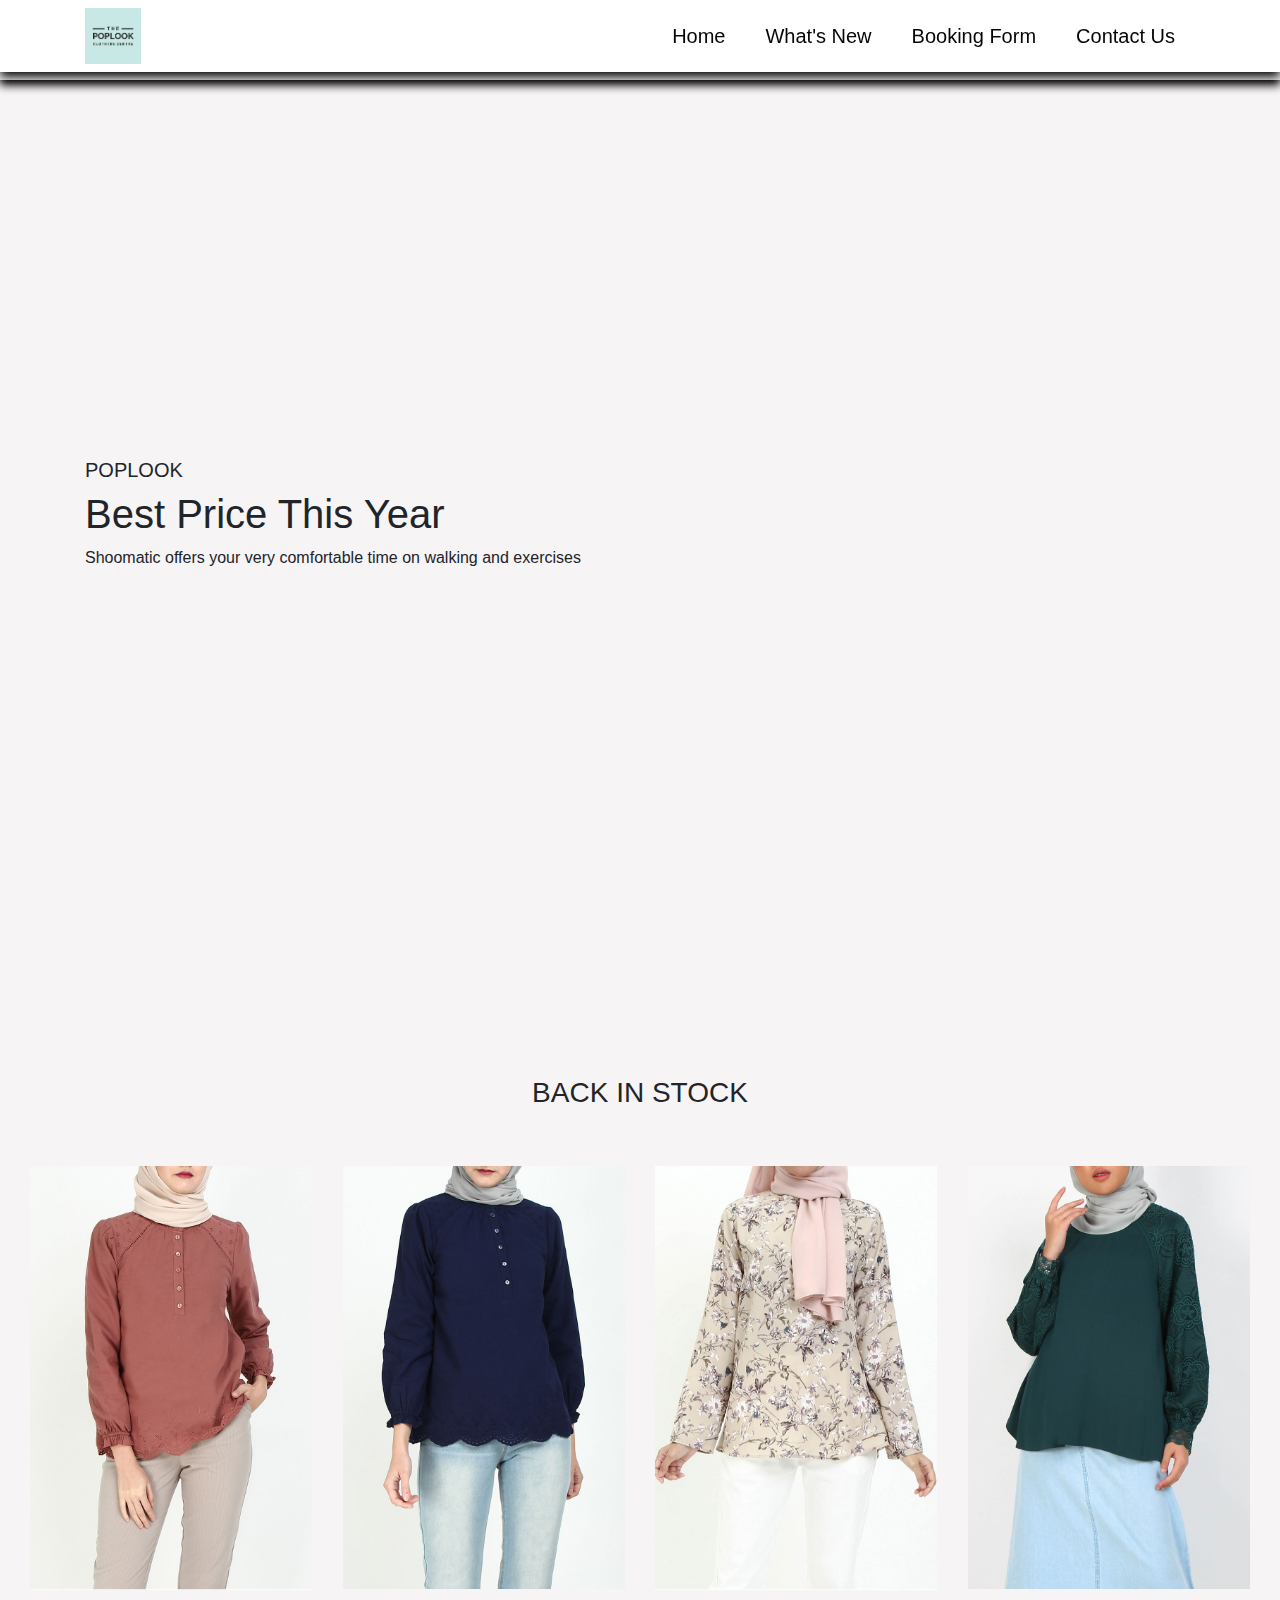
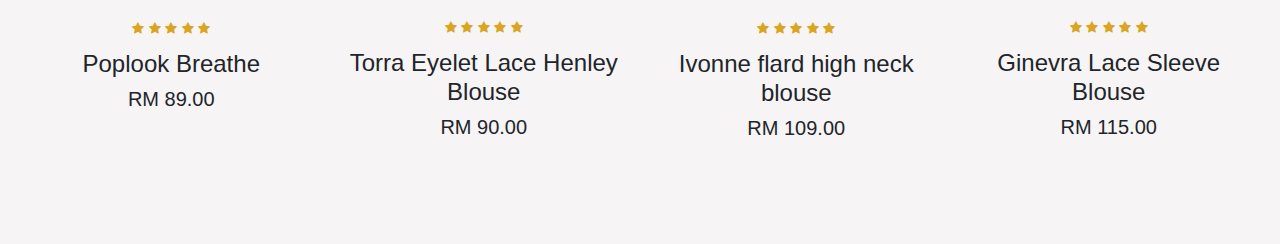
==== POPLOOK WEBSITE/index.html @ 9e7a1e22 "Add files via upload" ====
<!DOCTYPE html>
<html lang="en">
    <head>
        <meta charset="UTF-8">
        <meta http-equiv="X-UA-Compatible" content="IE=edge">
        <meta name="viewport" content="width=device-width, intial-scale=1.0">
        <title>Web Baju</title>
        <body style="background-color: rgb(247, 244, 246)"></body>

        <link rel="stylesheet" href="https://stackpath.bootstrapcdn.com/bootstrap/4.3.1/css/bootstrap.min.css" 
        integrity="sha384-ggOyR0iXCbMQv3Xipma34MD+dH/1fQ784/j6cY/iJTQUOhcWr7x9JvoRxT2MZw1T" crossorigin="anonymous">
        <link rel="stylesheet" href="https://cdnjs.cloudflare.com/ajax/libs/font-awesome/4.7.0/css/font-awesome.min.css">


        <link rel="stylesheet" href="style.css">
 </head>

 <body>



    <!---Navigation--->

 <nav class="navbar navbar-expand-lg navbar-light bg-white py-10 fixed-top">



        <div class="container">
         
         <img src="gambar/POPLOOK.png" width="5%" class="float-left">
          <button class="navbar-toggler" type="button" data-bs-toggle="collapse" data-bs-target="#navbarSupportedContent" aria-controls="navbarSupportedContent" aria-expanded="false" aria-label="Toggle navigation">
            <span><i id="bar" class="fa fa-bars" aria-hidden="true"></i></span>
          </button>
          <div class="collapse navbar-collapse" id="navbarSupportedContent">
            <ul class="navbar-nav ml-auto">
           
              <li class="nav-item">
                <a class="nav-link" href="index.html">Home</a>
              </li>
              <li class="nav-item">
                <a class="nav-link" href="whats new.html">What's New</a>
              </li>
              <li class="nav-item">
                <a class="nav-link" href="Booking form.html">Booking Form</a>
              </li>
              <li class="nav-item">
                <a class="nav-link" href="contact.html">Contact Us</a>
              </li>
            
              
             
          </div>
        </div>
      </nav>

    
          <div class="carousel-item active">
            <img src="gambar/POPLOOK BANNER.png" class="d-block" style="width: 100%;">
          </div>
         
      <br>
      <br>
     
      <!----navigation-->
      <nav class="navbar navbar-expand-lg navbar-light bg-light py-3">
     </nav>

      <section id="home">
        <div class="container">
            <h5>POPLOOK</h5>
            <h1>Best Price This Year</h1>
            <p>Shoomatic offers your very comfortable time on walking and exercises</p>
            <a class="nav-link" href="#"></a>
        </div>
    </section>
     
     <section id="Featured" class="my-5 pb-5">
<div class="container text-center mt-5 py-5">
  <h3>BACK IN STOCK</h3>
  
 
</div>
<div class="row mx-auto container-fluid">
  <div class="product text-center col-lg-3 col-md-4 col-12 ">
    <img class="img-fluid mb-3" src="gambar/poplook breathe.jpg" alt="">
    <div class="star">
      <i class="fa fa-star" aria-hidden="true"></i>
      <i class="fa fa-star" aria-hidden="true"></i>
      <i class="fa fa-star" aria-hidden="true"></i>
      <i class="fa fa-star" aria-hidden="true"></i>
      <i class="fa fa-star" aria-hidden="true"></i>
    </div>
    <h4 class="p-price">Poplook Breathe</h4>
    <h5 class="p-name">RM 89.00</h5>
   
  </div>
  <div class="product text-center col-lg-3 col-md-4 col-12 ">
    <img class="img-fluid mb-3" src="gambar/torra eyelet lace henley blouse.jpg" alt="">
    <div class="star">
      <i class="fa fa-star" aria-hidden="true"></i>
      <i class="fa fa-star" aria-hidden="true"></i>
      <i class="fa fa-star" aria-hidden="true"></i>
      <i class="fa fa-star" aria-hidden="true"></i>
      <i class="fa fa-star" aria-hidden="true"></i>
    </div>
    <h4 class="p-price">Torra Eyelet Lace Henley Blouse</h4>
    <h5 class="p-name">RM 90.00</h5>
   
  </div>
  <div class="product text-center col-lg-3 col-md-4 col-12 ">
    <img class="img-fluid mb-3" src="gambar/Ivonne flard high neck blouse.jpg" alt="">
    <div class="star">
      <i class="fa fa-star" aria-hidden="true"></i>
      <i class="fa fa-star" aria-hidden="true"></i>
      <i class="fa fa-star" aria-hidden="true"></i>
      <i class="fa fa-star" aria-hidden="true"></i>
      <i class="fa fa-star" aria-hidden="true"></i>
    </div>
    <h4 class="p-price"> Ivonne flard high neck blouse</h4>
    <h5 class="p-name">RM 109.00</h5>
   
  </div>
  <div class="product text-center col-lg-3 col-md-4 col-12 ">
    <img class="img-fluid mb-3" src="gambar/ginevra lace sleeve blouse.jpg" alt="">
    <div class="star">
      <i class="fa fa-star" aria-hidden="true"></i>
      <i class="fa fa-star" aria-hidden="true"></i>
      <i class="fa fa-star" aria-hidden="true"></i>
      <i class="fa fa-star" aria-hidden="true"></i>
      <i class="fa fa-star" aria-hidden="true"></i>
    </div>
    <h4 class="p-price">Ginevra Lace Sleeve Blouse</h4>
    <h5 class="p-name">RM 115.00</h5>
    

             </ul>
         </div>
          
        </head>
        <body>
---- POPLOOK WEBSITE/style.css ----
button{
    font-size: 0.8rem;
    font-weight: 700;
    outline: none;
    border: none;
    background-color: #fd880b;
    color: rgb(226, 212, 212);
    padding: 13px 30px;
    cursor: pointer;
    text-transform: uppercase;
    transition: 0.3s ease;
}

button:hover{
    background-color: #000000;
}

hr{
    width: 30px;
    height: 2px;
    background-color: #fb774b;
}

.star{
    padding: 10px 0;

}

.star i{
    font-size: 0.8rem;
    color: goldenrod;

}


.navbar{
    font-size: 20px;
    top: 0;
    left: 0;
    box-shadow: 0 5px 10px rgba(0,0,0.1);
}

.navbar-light .navbar-nav .nav-link{
    padding: 0 20px;
    color: rgb(5, 5, 5);
    transition: 0.3s ease;
}

.navbar-light .navbar-nav .nav-link:hover,
.navbar i:hover,
.navbar-light .navbar-nav .nav-link.active,
.navbar i.active{
    color: rgb(238, 80, 22);
}

.navbar i{
    font-size: 1.2rem;
    padding: 0 7px;
    cursor: pointer;
    font-weight: 500;
    transition: 0.3s ease;
}

#bar{
    font-size: 1.5rem;
    padding: 7px;
    cursor: pointer;
    font-weight: 500;
    transition: 0.3s ease;
    color: blacks;
}

#bar:hover,
#bar.active{
    color: cornsilk;
}

@media only screen and (max-width: 991px) {
    body>nav>button:hover,
    body>nav>button:focus{
        background-color: #fd880b;
    }

    body>nav>button:hover #bar,
    body>nav>button:focus #bar{
        background-color: #ffffff;
    }

    #navbarSupportedContent > ul{
        margin: 1rem;
        justify-content: flex-end;
        align-items: flex-end;
        text-align: right;
    }

    #navbarSupportedContent > ul > li:nth-child(n) > a{
        padding: 10px 0;
    }


}


/* mobile nav */
.navbar-light .navbar-toggler{
    border: none;
    outline: none;
}

#home{
    background-image: url("tshirt1.jpg");
    width: 100%;
    height: 100vh;
    background-size: cover;
    background-position:top 60px center ;
    display: flex;
    flex-direction: column;
    justify-content: center;
    align-items: flex-start;
}

#home span{
    color: coral;

    /*seksyen 5*/

    .seksyen5{
         background-color: #5A6268;
         padding: 5% 20% 5%;
         text-align: left;
         color: white;
                  
    }
    
    
    /*footer*/
    
    .footer{
        background-color: #dddddd;
        padding: 2%;
        text-align: center;
    }
    
    .media{
        color: black;
    }
    .mt-5-py{
        background-color: gray;
    }

    button{
        font-size: 0.8rem;
        font-weight: 700;
        outline: none;
        border: none;
        background-color: #fd880b;
        color: rgb(226, 212, 212);
        padding: 13px 30px;
        cursor: pointer;
        text-transform: uppercase;
        transition: 0.3s ease;
    }
    
    button:hover{
        background-color: #000000;
    }
    
    hr{
        width: 30px;
        height: 2px;
        background-color: #fb774b;
    }
    
    .star{
        padding: 10px 0;
    
    }
    
    .star i{
        font-size: 0.8rem;
        color: goldenrod;
    
    }
    
    
    .navbar{
        font-size: 20px;
        top: 0;
        left: 0;
        box-shadow: 0 5px 10px rgba(0,0,0.1);
    }
    
    .navbar-light .navbar-nav .nav-link{
        padding: 0 20px;
        color: rgb(5, 5, 5);
        transition: 0.3s ease;
    }
    
    .navbar-light .navbar-nav .nav-link:hover,
    .navbar i:hover,
    .navbar-light .navbar-nav .nav-link.active,
    .navbar i.active{
        color: rgb(238, 80, 22);
    }
    
    .navbar i{
        font-size: 1.2rem;
        padding: 0 7px;
        cursor: pointer;
        font-weight: 500;
        transition: 0.3s ease;
    }
    
    #bar{
        font-size: 1.5rem;
        padding: 7px;
        cursor: pointer;
        font-weight: 500;
        transition: 0.3s ease;
        color: blacks;
    }
    
    #bar:hover,
    #bar.active{
        color: cornsilk;
    }
    
    @media only screen and (max-width: 991px) {
        body>nav>button:hover,
        body>nav>button:focus{
            background-color: #fd880b;
        }
    
        body>nav>button:hover #bar,
        body>nav>button:focus #bar{
            background-color: #ffffff;
        }
    
        #navbarSupportedContent > ul{
            margin: 1rem;
            justify-content: flex-end;
            align-items: flex-end;
            text-align: right;
        }
    
        #navbarSupportedContent > ul > li:nth-child(n) > a{
            padding: 10px 0;
        }
    
    
    }
    
    
    /* mobile nav */
    .navbar-light .navbar-toggler{
        border: none;
        outline: none;
    }
    
    #home{
        background-image: url("tshirt1.jpg");
        width: 100%;
        height: 100vh;
        background-size: cover;
        background-position:top 60px center ;
        display: flex;
        flex-direction: column;
        justify-content: center;
        align-items: flex-start;
    }
    
    #home span{
        color: coral;
    
        /*seksyen 5*/
    
        .seksyen5{
             background-color: #5A6268;
             padding: 5% 20% 5%;
             text-align: left;
             color: white;
                      
        }
        
        
        /*footer*/
        
        .footer{
            background-color: #dddddd;
            padding: 2%;
            text-align: center;
        }
        
        .media{
            color: black;
        }
        .mt-5-py{
            background-color: gray;
        }
    
        * {box-sizing: border-box;}

/* Style the input container */
.input-container {
  display: flex;
  width: 100%;
  margin-bottom: 50px;
}

/* Style the form icons */
.icon {
  padding: 0px;
  background: dodgerblue;
  color: white;
  min-width: 50px;
  text-align: center;
}

/* Style the input fields */
.input-field {
  width: 100%;
  padding: 100px;
  outline: none;
}

.input-field:focus {
  border: 2px solid dodgerblue;
}

/* Set a style for the submit button */
.btn {
  background-color: dodgerblue;
  color: white;
  padding: 15px 20px;
  border: none;
  cursor: pointer;
  width: 100%;
  opacity: 0.9;
}

.btn:hover {
  opacity: 1;
}
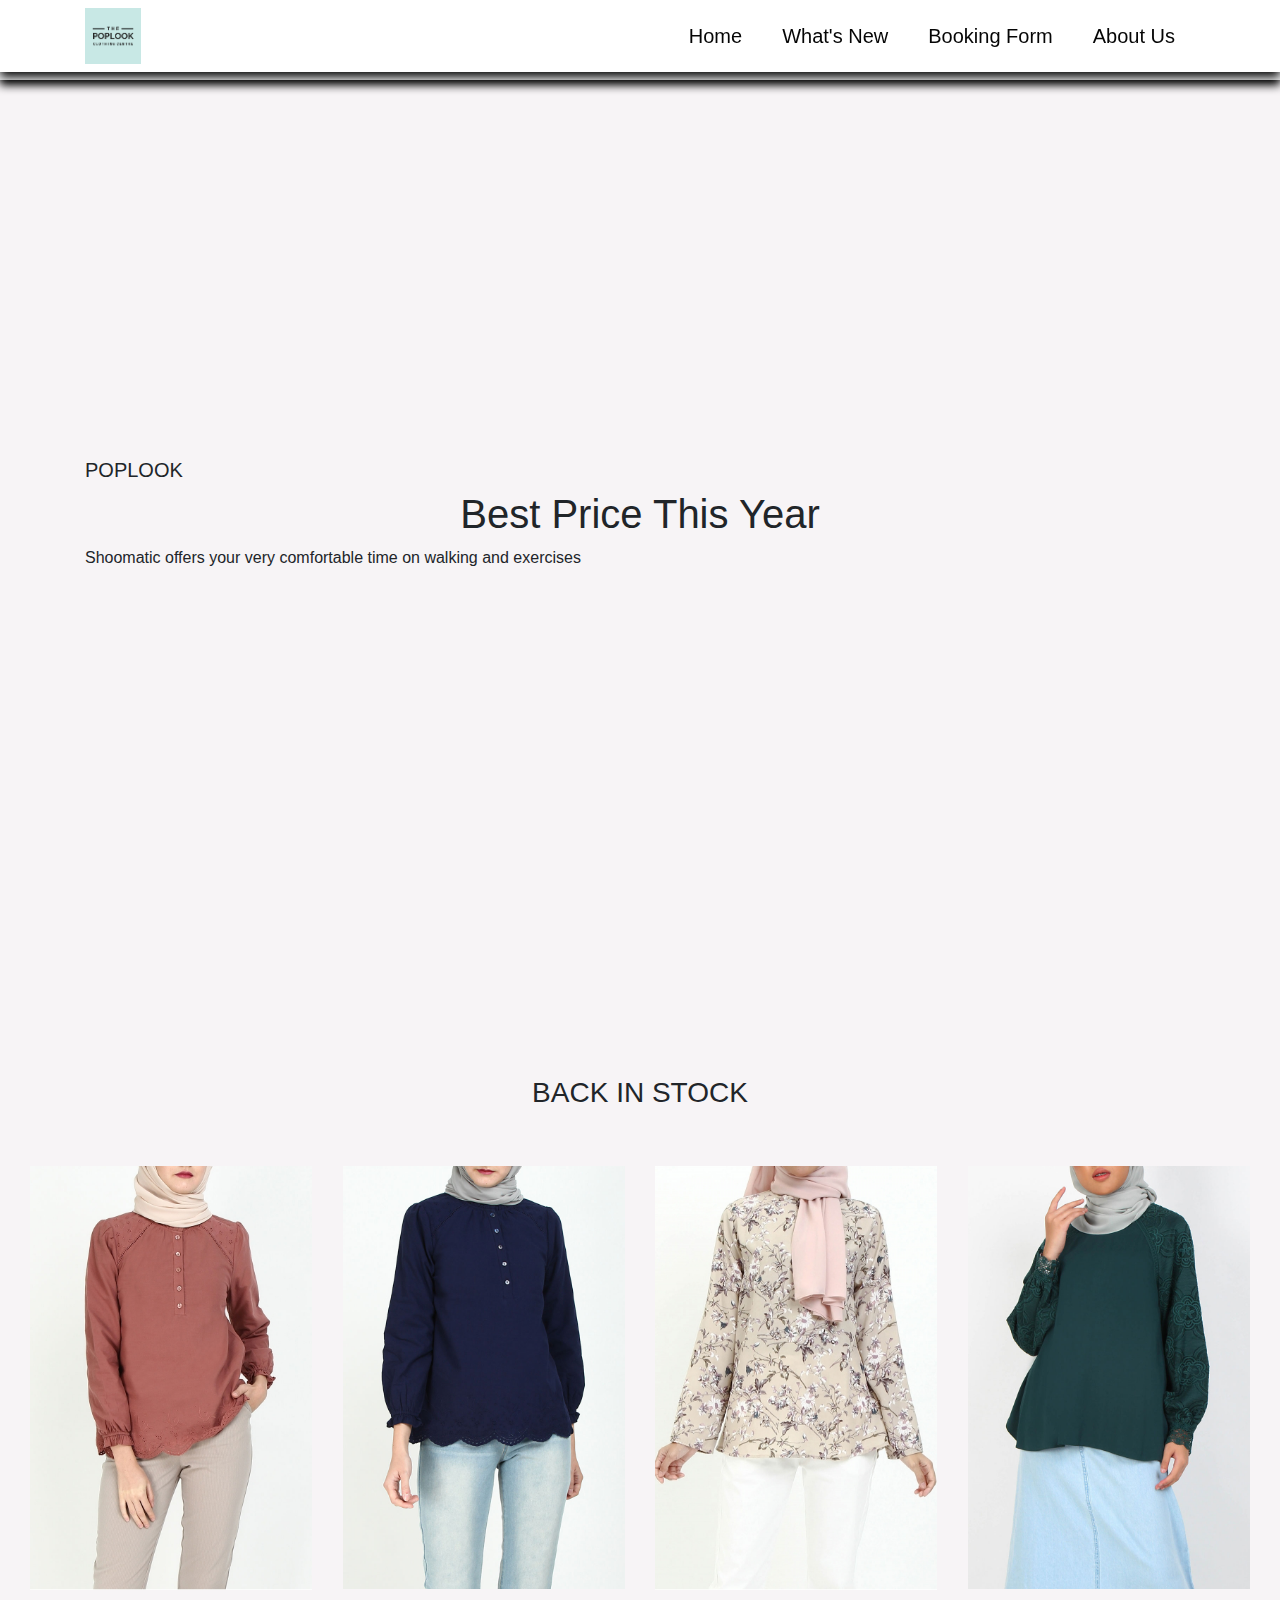
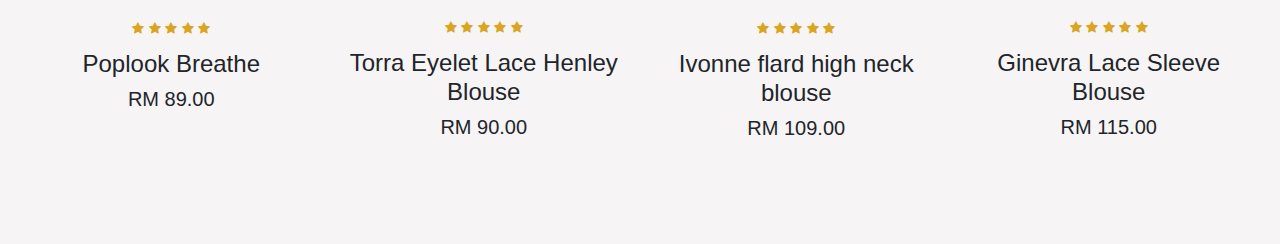
==== commit 39ba0f43: "Add files via upload" ====
--- a/POPLOOK WEBSITE/index.html
+++ b/POPLOOK WEBSITE/index.html
@@ -44,7 +44,7 @@
                 <a class="nav-link" href="Booking form.html">Booking Form</a>
               </li>
               <li class="nav-item">
-                <a class="nav-link" href="contact.html">Contact Us</a>
+                <a class="nav-link" href="contact.html">About Us</a>
               </li>
             
               
--- a/POPLOOK WEBSITE/style.css
+++ b/POPLOOK WEBSITE/style.css
@@ -1,4 +1,4 @@
-button{
+button {
     font-size: 0.8rem;
     font-weight: 700;
     outline: none;
@@ -11,36 +11,36 @@
     transition: 0.3s ease;
 }
 
-button:hover{
+button:hover {
     background-color: #000000;
 }
 
-hr{
+hr {
     width: 30px;
     height: 2px;
     background-color: #fb774b;
 }
 
-.star{
+.star {
     padding: 10px 0;
 
 }
 
-.star i{
+.star i {
     font-size: 0.8rem;
     color: goldenrod;
 
 }
 
 
-.navbar{
+.navbar {
     font-size: 20px;
     top: 0;
     left: 0;
-    box-shadow: 0 5px 10px rgba(0,0,0.1);
-}
-
-.navbar-light .navbar-nav .nav-link{
+    box-shadow: 0 5px 10px rgba(0, 0, 0.1);
+}
+
+.navbar-light .navbar-nav .nav-link {
     padding: 0 20px;
     color: rgb(5, 5, 5);
     transition: 0.3s ease;
@@ -49,11 +49,11 @@
 .navbar-light .navbar-nav .nav-link:hover,
 .navbar i:hover,
 .navbar-light .navbar-nav .nav-link.active,
-.navbar i.active{
+.navbar i.active {
     color: rgb(238, 80, 22);
 }
 
-.navbar i{
+.navbar i {
     font-size: 1.2rem;
     padding: 0 7px;
     cursor: pointer;
@@ -61,7 +61,7 @@
     transition: 0.3s ease;
 }
 
-#bar{
+#bar {
     font-size: 1.5rem;
     padding: 7px;
     cursor: pointer;
@@ -71,29 +71,30 @@
 }
 
 #bar:hover,
-#bar.active{
+#bar.active {
     color: cornsilk;
 }
 
 @media only screen and (max-width: 991px) {
+
     body>nav>button:hover,
-    body>nav>button:focus{
+    body>nav>button:focus {
         background-color: #fd880b;
     }
 
     body>nav>button:hover #bar,
-    body>nav>button:focus #bar{
+    body>nav>button:focus #bar {
         background-color: #ffffff;
     }
 
-    #navbarSupportedContent > ul{
+    #navbarSupportedContent>ul {
         margin: 1rem;
         justify-content: flex-end;
         align-items: flex-end;
         text-align: right;
     }
 
-    #navbarSupportedContent > ul > li:nth-child(n) > a{
+    #navbarSupportedContent>ul>li:nth-child(n)>a {
         padding: 10px 0;
     }
 
@@ -102,246 +103,243 @@
 
 
 /* mobile nav */
-.navbar-light .navbar-toggler{
-    border: none;
-    outline: none;
-}
-
-#home{
+.navbar-light .navbar-toggler {
+    border: none;
+    outline: none;
+}
+
+#home {
     background-image: url("tshirt1.jpg");
     width: 100%;
     height: 100vh;
     background-size: cover;
-    background-position:top 60px center ;
+    background-position: top 60px center;
     display: flex;
     flex-direction: column;
     justify-content: center;
     align-items: flex-start;
 }
 
-#home span{
+#home span {
     color: coral;
 
-    /*seksyen 5*/
-
-    .seksyen5{
-         background-color: #5A6268;
-         padding: 5% 20% 5%;
-         text-align: left;
-         color: white;
-                  
-    }
-    
-    
-    /*footer*/
-    
-    .footer{
-        background-color: #dddddd;
-        padding: 2%;
-        text-align: center;
-    }
-    
-    .media{
-        color: black;
-    }
-    .mt-5-py{
-        background-color: gray;
-    }
-
-    button{
-        font-size: 0.8rem;
-        font-weight: 700;
-        outline: none;
-        border: none;
+}
+
+/*footer*/
+
+.footer {
+    background-color: #dddddd;
+    padding: 2%;
+    text-align: center;
+}
+
+.media {
+    color: black;
+}
+
+.mt-5-py {
+    background-color: gray;
+}
+
+button {
+    font-size: 0.8rem;
+    font-weight: 700;
+    outline: none;
+    border: none;
+    background-color: #fd880b;
+    color: rgb(226, 212, 212);
+    padding: 13px 30px;
+    cursor: pointer;
+    text-transform: uppercase;
+    transition: 0.3s ease;
+}
+
+button:hover {
+    background-color: #000000;
+}
+
+hr {
+    width: 30px;
+    height: 2px;
+    background-color: #fb774b;
+}
+
+.star {
+    padding: 10px 0;
+
+}
+
+.star i {
+    font-size: 0.8rem;
+    color: goldenrod;
+
+}
+
+
+.navbar {
+    font-size: 20px;
+    top: 0;
+    left: 0;
+    box-shadow: 0 5px 10px rgba(0, 0, 0.1);
+}
+
+.navbar-light .navbar-nav .nav-link {
+    padding: 0 20px;
+    color: rgb(5, 5, 5);
+    transition: 0.3s ease;
+}
+
+.navbar-light .navbar-nav .nav-link:hover,
+.navbar i:hover,
+.navbar-light .navbar-nav .nav-link.active,
+.navbar i.active {
+    color: rgb(238, 80, 22);
+}
+
+.navbar i {
+    font-size: 1.2rem;
+    padding: 0 7px;
+    cursor: pointer;
+    font-weight: 500;
+    transition: 0.3s ease;
+}
+
+#bar {
+    font-size: 1.5rem;
+    padding: 7px;
+    cursor: pointer;
+    font-weight: 500;
+    transition: 0.3s ease;
+    color: blacks;
+}
+
+#bar:hover,
+#bar.active {
+    color: cornsilk;
+}
+
+@media only screen and (max-width: 991px) {
+
+    body>nav>button:hover,
+    body>nav>button:focus {
         background-color: #fd880b;
-        color: rgb(226, 212, 212);
-        padding: 13px 30px;
-        cursor: pointer;
-        text-transform: uppercase;
-        transition: 0.3s ease;
-    }
-    
-    button:hover{
-        background-color: #000000;
-    }
-    
-    hr{
-        width: 30px;
-        height: 2px;
-        background-color: #fb774b;
-    }
-    
-    .star{
+    }
+
+    body>nav>button:hover #bar,
+    body>nav>button:focus #bar {
+        background-color: #ffffff;
+    }
+
+    #navbarSupportedContent>ul {
+        margin: 1rem;
+        justify-content: flex-end;
+        align-items: flex-end;
+        text-align: right;
+    }
+
+    #navbarSupportedContent>ul>li:nth-child(n)>a {
         padding: 10px 0;
-    
-    }
-    
-    .star i{
-        font-size: 0.8rem;
-        color: goldenrod;
-    
-    }
-    
-    
-    .navbar{
-        font-size: 20px;
-        top: 0;
-        left: 0;
-        box-shadow: 0 5px 10px rgba(0,0,0.1);
-    }
-    
-    .navbar-light .navbar-nav .nav-link{
-        padding: 0 20px;
-        color: rgb(5, 5, 5);
-        transition: 0.3s ease;
-    }
-    
-    .navbar-light .navbar-nav .nav-link:hover,
-    .navbar i:hover,
-    .navbar-light .navbar-nav .nav-link.active,
-    .navbar i.active{
-        color: rgb(238, 80, 22);
-    }
-    
-    .navbar i{
-        font-size: 1.2rem;
-        padding: 0 7px;
-        cursor: pointer;
-        font-weight: 500;
-        transition: 0.3s ease;
-    }
-    
-    #bar{
-        font-size: 1.5rem;
-        padding: 7px;
-        cursor: pointer;
-        font-weight: 500;
-        transition: 0.3s ease;
-        color: blacks;
-    }
-    
-    #bar:hover,
-    #bar.active{
-        color: cornsilk;
-    }
-    
-    @media only screen and (max-width: 991px) {
-        body>nav>button:hover,
-        body>nav>button:focus{
-            background-color: #fd880b;
-        }
-    
-        body>nav>button:hover #bar,
-        body>nav>button:focus #bar{
-            background-color: #ffffff;
-        }
-    
-        #navbarSupportedContent > ul{
-            margin: 1rem;
-            justify-content: flex-end;
-            align-items: flex-end;
-            text-align: right;
-        }
-    
-        #navbarSupportedContent > ul > li:nth-child(n) > a{
-            padding: 10px 0;
-        }
-    
-    
-    }
-    
-    
-    /* mobile nav */
-    .navbar-light .navbar-toggler{
-        border: none;
-        outline: none;
-    }
-    
-    #home{
-        background-image: url("tshirt1.jpg");
-        width: 100%;
-        height: 100vh;
-        background-size: cover;
-        background-position:top 60px center ;
-        display: flex;
-        flex-direction: column;
-        justify-content: center;
-        align-items: flex-start;
-    }
-    
-    #home span{
-        color: coral;
-    
-        /*seksyen 5*/
-    
-        .seksyen5{
-             background-color: #5A6268;
-             padding: 5% 20% 5%;
-             text-align: left;
-             color: white;
-                      
-        }
-        
-        
-        /*footer*/
-        
-        .footer{
-            background-color: #dddddd;
-            padding: 2%;
-            text-align: center;
-        }
-        
-        .media{
-            color: black;
-        }
-        .mt-5-py{
-            background-color: gray;
-        }
-    
-        * {box-sizing: border-box;}
+    }
+
+
+}
+
+
+/* mobile nav */
+.navbar-light .navbar-toggler {
+    border: none;
+    outline: none;
+}
+
+#home {
+    background-image: url("tshirt1.jpg");
+    width: 100%;
+    height: 100vh;
+    background-size: cover;
+    background-position: top 60px center;
+    display: flex;
+    flex-direction: column;
+    justify-content: center;
+    align-items: flex-start;
+}
+
+#home span {
+    color: coral;
+}
+
+/*seksyen 5*/
+
+.seksyen5 {
+    background-color: #5A6268;
+    padding: 5% 20% 5%;
+    text-align: left;
+    color: white;
+
+}
+
+
+/*footer*/
+
+.footer {
+    background-color: #dddddd;
+    padding: 2%;
+    text-align: center;
+}
+
+.media {
+    color: black;
+}
+
+.mt-5-py {
+    background-color: gray;
+}
+
+* {
+    box-sizing: border-box;
+}
 
 /* Style the input container */
 .input-container {
-  display: flex;
-  width: 100%;
-  margin-bottom: 50px;
+    display: flex;
+    width: 100%;
+    margin-bottom: 50px;
 }
 
 /* Style the form icons */
 .icon {
-  padding: 0px;
-  background: dodgerblue;
-  color: white;
-  min-width: 50px;
-  text-align: center;
+    padding: 0px;
+    background: dodgerblue;
+    color: white;
+    min-width: 50px;
+    text-align: center;
 }
 
 /* Style the input fields */
 .input-field {
-  width: 100%;
-  padding: 100px;
-  outline: none;
+    width: 100%;
+    padding: 100px;
+    outline: none;
 }
 
 .input-field:focus {
-  border: 2px solid dodgerblue;
+    border: 2px solid dodgerblue;
 }
 
 /* Set a style for the submit button */
 .btn {
-  background-color: dodgerblue;
-  color: white;
-  padding: 15px 20px;
-  border: none;
-  cursor: pointer;
-  width: 100%;
-  opacity: 0.9;
+    background-color: dodgerblue;
+    color: white;
+    padding: 15px 20px;
+    border: none;
+    cursor: pointer;
+    width: 100%;
+    opacity: 0.9;
 }
 
 .btn:hover {
-  opacity: 1;
-}
-        
-
-    
-    +    opacity: 1;
+}
+
+h1{
+    text-align: center;
+}